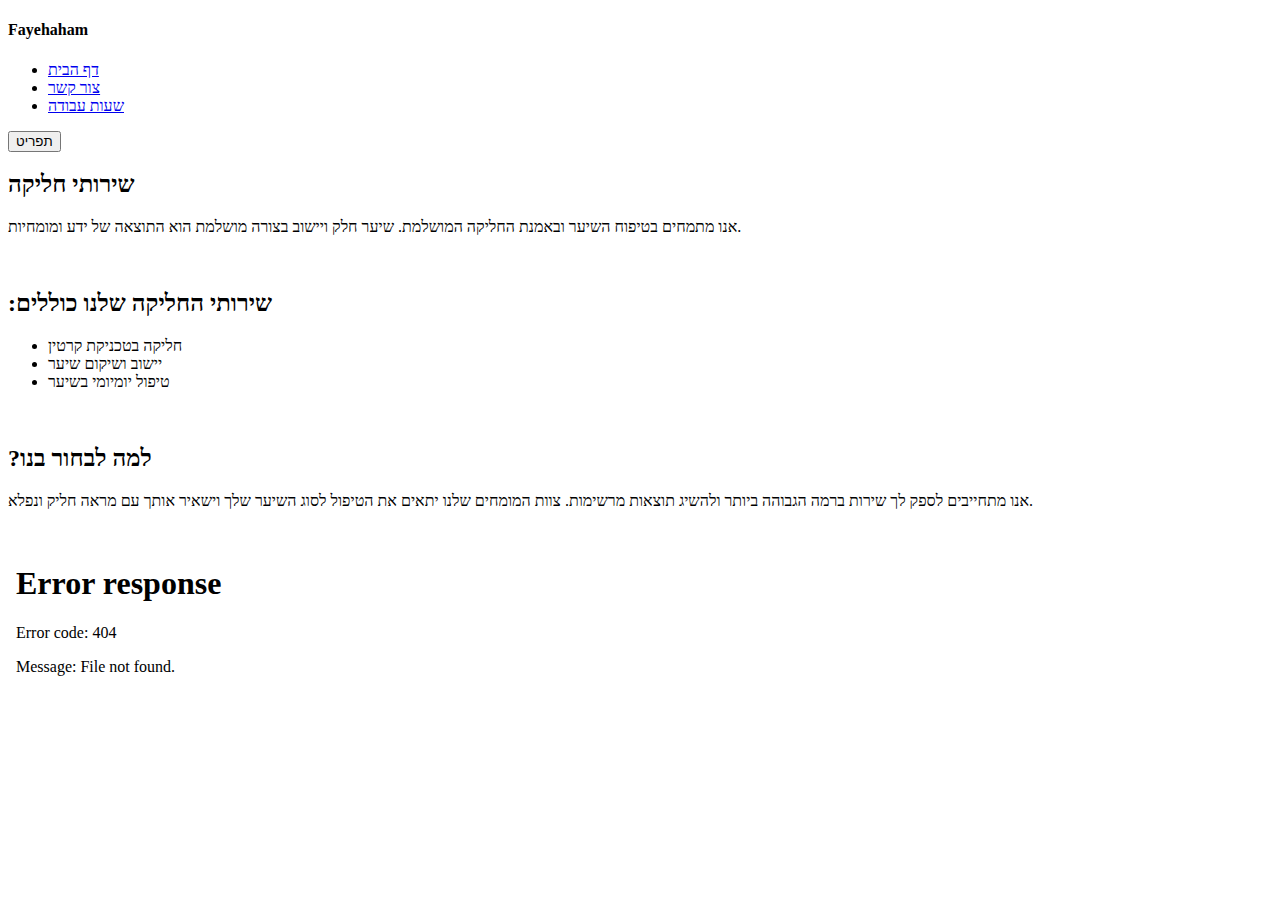
==== index.html @ d5a7aa92 "fixed navigation2" ====
<!DOCTYPE html>
<html>

<head>
    <meta charset="utf-8">
    <meta http-equiv="X-UA-Compatible" content="IE=edge">
    <title></title>
    <meta name="description" content="">
    <meta name="viewport" content="width=device-width, initial-scale=1">
    <link rel="stylesheet" href="style.css">

</head>

<body>
    <header>
        <nav>
            <h4>Fayehaham</h4>
            <ul>
                <li><a href="./index.html">דף הבית </a></li>
                <li><a href="./contact.html">צור קשר</a></li>
                <li><a href="./workinghours.html">שעות עבודה</a></li>
            </ul>
            <button>תפריט</button>
        </nav>
    </header>
    <main>
        <section id="section-1">
            <h2>שירותי חליקה</h2>
            <p>
                אנו מתמחים בטיפוח השיער ובאמנת החליקה המושלמת.
                שיער חלק ויישוב בצורה מושלמת הוא התוצאה של ידע ומומחיות.
            </p>
            <img src="assets/hair-smooth2-PhotoRoom.png-PhotoRoom.png" alt="">
        </section>
        <section id="section-2">
            <h2>:שירותי החליקה שלנו כוללים</h2>
            <ul>
                <li>חליקה בטכניקת קרטין</li>
                <li>יישוב ושיקום שיער</li>
                <li>טיפול יומיומי בשיער</li>
            </ul>
            <img src="assets/hair-smooth.jpeg" alt="">
        </section>

        <section id="section-3">

            <h2>?למה לבחור בנו</h2>
            <p>
                אנו מתחייבים לספק לך שירות ברמה הגבוהה ביותר ולהשיג תוצאות מרשימות.
                צוות המומחים שלנו יתאים את הטיפול לסוג השיער שלך וישאיר אותך עם מראה חליק ונפלא.
            </p>
            <img src="assets/download.jpeg" alt="">
        </section>
    </main>
    <script src="" async defer></script>
    <iframe src="footer.html" width="100%" frameborder="0"></iframe>
</body>

</html>
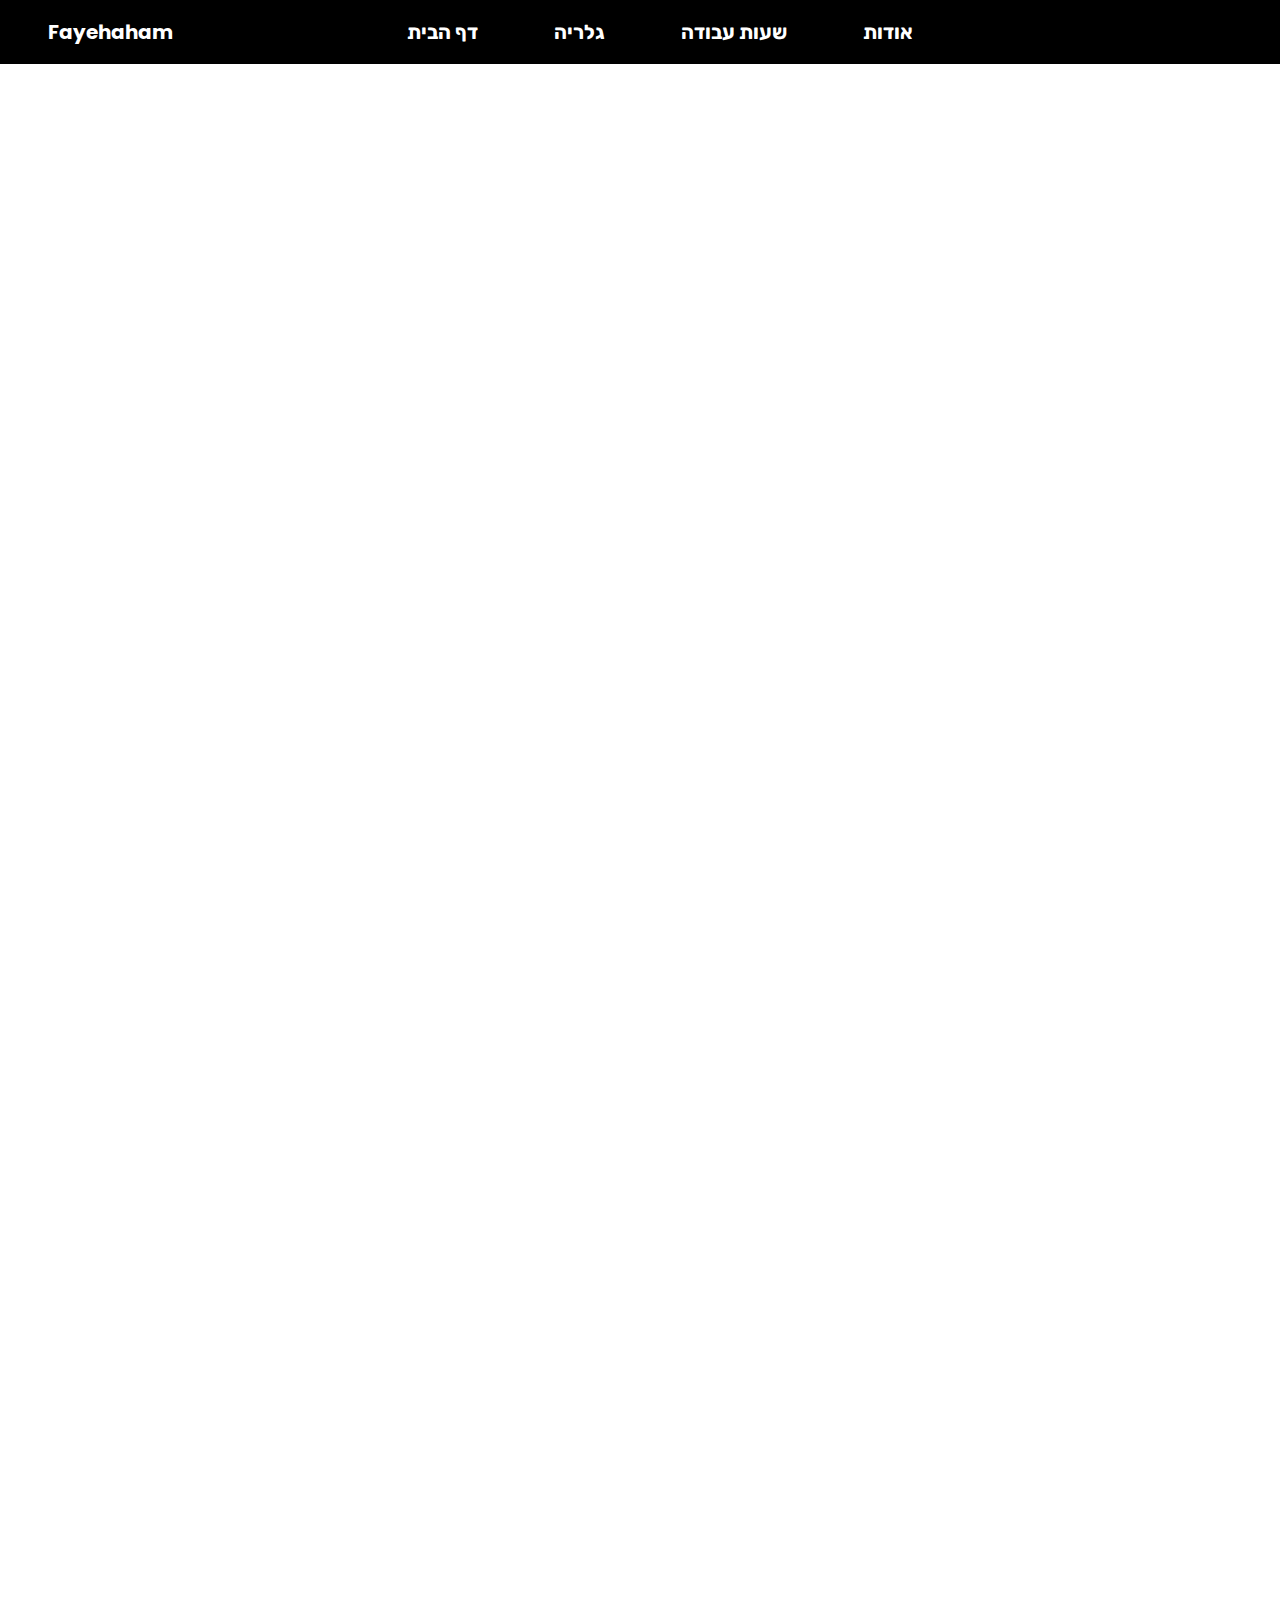
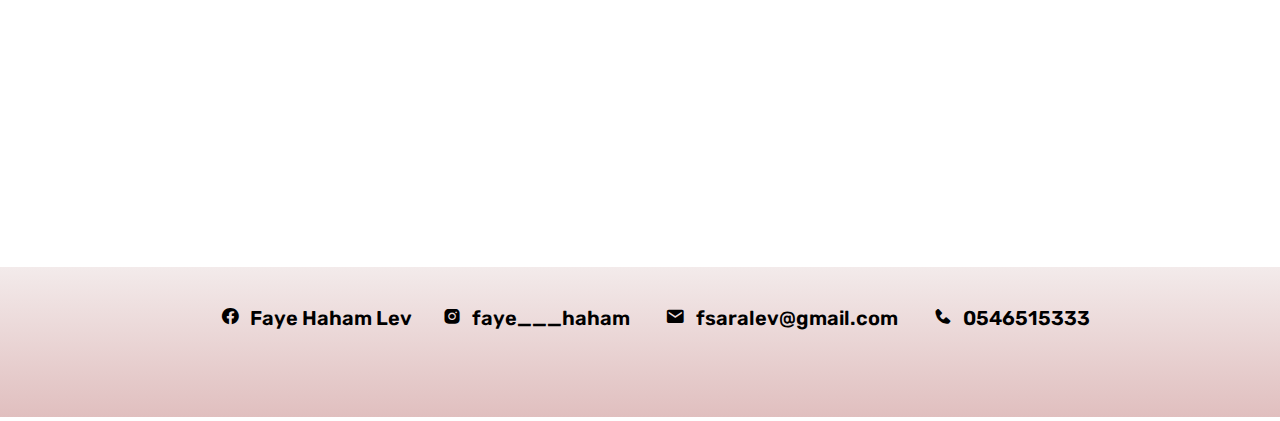
==== commit 7a37c091: "updates" ====
--- a/index.html
+++ b/index.html
@@ -8,32 +8,21 @@
     <meta name="description" content="">
     <meta name="viewport" content="width=device-width, initial-scale=1">
     <link rel="stylesheet" href="style.css">
-
 </head>
 
 <body>
-    <header>
-        <nav>
-            <h4>Fayehaham</h4>
-            <ul>
-                <li><a href="./index.html">דף הבית </a></li>
-                <li><a href="./contact.html">צור קשר</a></li>
-                <li><a href="./workinghours.html">שעות עבודה</a></li>
-            </ul>
-            <button>תפריט</button>
-        </nav>
-    </header>
+    <iframe id="header" src="header.html" width="100%" height="100px" frameborder="0"></iframe>
     <main>
         <section id="section-1">
             <h2>שירותי חליקה</h2>
             <p>
                 אנו מתמחים בטיפוח השיער ובאמנת החליקה המושלמת.
-                שיער חלק ויישוב בצורה מושלמת הוא התוצאה של ידע ומומחיות.
+                שיער חלק ויישוב בצורה מושלמת הוא התוצאה של ידע ומומחיות
             </p>
             <img src="assets/hair-smooth2-PhotoRoom.png-PhotoRoom.png" alt="">
         </section>
         <section id="section-2">
-            <h2>:שירותי החליקה שלנו כוללים</h2>
+            <h2>שירותי החליקה שלנו כוללים</h2>
             <ul>
                 <li>חליקה בטכניקת קרטין</li>
                 <li>יישוב ושיקום שיער</li>
@@ -43,17 +32,24 @@
         </section>
 
         <section id="section-3">
-
-            <h2>?למה לבחור בנו</h2>
+            <h2>למה לבחור בנו</h2>
             <p>
-                אנו מתחייבים לספק לך שירות ברמה הגבוהה ביותר ולהשיג תוצאות מרשימות.
-                צוות המומחים שלנו יתאים את הטיפול לסוג השיער שלך וישאיר אותך עם מראה חליק ונפלא.
+                אנו מתחייבים לספק לך שירות ברמה הגבוהה ביותר ולהשיג תוצאות מרשימות
+                צוות המומחים שלנו יתאים את הטיפול לסוג השיער שלך וישאיר אותך עם מראה חליק ונפל 
             </p>
             <img src="assets/download.jpeg" alt="">
+        </section>
+
+        <!-- New Section with Hebrew Text -->
+        <section id="section-4">
+            <h2>שירות בבית הלקוח</h2>
+            <p>
+                השירות שלנו כולל גם הגעה ישירות לבית הלקוח. אנו מספקים שירות מקצה לקצה
+            </p>
         </section>
     </main>
     <script src="" async defer></script>
     <iframe src="footer.html" width="100%" frameborder="0"></iframe>
 </body>
 
-</html>+</html>
--- a/style.css
+++ b/style.css
@@ -0,0 +1,241 @@
+@import url('https://fonts.googleapis.com/css2?family=Poppins:ital,wght@0,300;0,400;1,200;1,300;1,400&family=Rubik:wght@300;400;500;600&family=Sora&family=Ubuntu:ital,wght@0,400;0,500;1,300;1,400&display=swap');
+
+* {
+    text-decoration-line: none;
+}
+
+
+body {
+    margin: 0;
+    padding: 0;
+    height: 100vh;
+    width: 100%;
+    font-family: 'Rubik', sans-serif;
+    overflow: auto;
+}
+
+/* Header */
+#header {
+    position: fixed;
+    top: 0;
+    z-index: 1;
+}
+
+nav {
+    width: 100%;
+    top: 0;
+    display: flex;
+    align-items: center;
+    justify-content: center;
+    position: fixed;
+    background-color: rgb(0, 0, 0);
+    font-size: 20px;
+    z-index: 1;
+    
+}
+
+nav h4{
+    position: absolute;
+    left: 3rem;
+}
+
+nav h4 a {
+    color: white;
+    font-family: 'Poppins', sans-serif;
+
+}
+
+nav ul {
+    display: flex;
+    align-items: center;
+    gap: 70px;
+    list-style: none;
+}
+
+
+nav ul li a {
+    text-decoration: none;
+    font-weight: bold;
+    color: white;
+    padding: 3px;
+    border-color: rgb(255, 255, 255);
+    transition: color 0.3s ease;
+    text-wrap: nowrap;
+}
+
+nav ul li a:hover {
+    color: rgb(169, 135, 255);
+
+}
+
+
+nav .menu-button {
+    font-family: 'Poppins', sans-serif;
+
+}
+
+/* /Header */
+
+/* Main Content */
+
+main {
+    display: flex;
+    text-align: right;
+    justify-content: center;
+    flex-direction: column;
+    gap: 15rem;
+    opacity: 0;
+    animation: fadeIn 1s ease-in forwards;
+    margin: 10rem;
+}
+
+@keyframes fadeIn {
+    from {
+        opacity: 0;
+        transform: translateY(10px);
+    }
+
+    to {
+        opacity: 1;
+        transform: translateY(0);
+    }
+}
+
+
+main ul {
+    list-style: none;
+}
+
+section {
+    font-weight: 500;
+    font-size: 24px;
+    display: flex;
+    align-items: center;
+    flex-direction: column;
+    
+}
+
+img {
+    border-radius: 20%;
+    box-shadow: -5px 5px 5px rgba(0, 0, 0, 0.3);
+}
+
+/* Contact page */
+
+form{
+    display: flex;
+    justify-content: space-between;
+    align-items: center;
+    flex-direction: column;
+    gap: 10px;
+    background: linear-gradient(to bottom, rgba(199, 193, 193, 0.974), rgba(183, 158, 158, 0.9));
+    border-radius: 5%;
+    padding: 5%;
+    margin: 6rem;
+    
+}
+
+form input{
+    text-align: right;
+    text-decoration: none;
+    border: 1px solid;
+    border-radius: 3px;
+    margin-bottom: 5%;
+
+}
+
+form button{
+    border: 0;
+    width: 40%;
+    height: 40px;
+    cursor: pointer;
+    background-color: rgb(19, 86, 109);
+    color: white;
+    font-weight: 400;
+    font-size: large;
+    border-radius: 10%;
+}
+
+select{
+    text-align: right;
+}
+
+
+
+/* /Contact page */
+
+
+
+/* /Main Content */
+
+
+footer {
+    display: flex;
+    justify-content: center;
+    align-items: center;
+    position: absolute;
+    font-size: 20px;
+    margin-top: 100px;
+    gap: 30px;
+    bottom: 0px;
+    width: 100%;
+    height: 200px;
+    background: linear-gradient(to bottom, rgba(249, 249, 249, 0.974), rgba(221, 184, 184, 0.9));
+}
+
+footer a , #ContactPage{
+    color: black;
+    font-weight: 600;
+    transition: color 0.3s ease;
+    font-family: 'Rubik', sans-serif;
+
+}
+
+footer a:hover #ContactPage{
+    color: rgb(248, 9, 9);
+
+}
+
+/* Media query for screens with a width between 769 pixels and 870 pixels */
+@media only screen and (max-width: 870px){
+    nav {
+        font-size: 18px;
+        /* Other styles for screens between 769px and 870px wide */
+    }
+
+    nav h4{
+        left: 2rem;
+    }
+
+    section{
+        font-size: 10px;
+        text-wrap:nowrap;
+    }
+}
+@media only screen and (max-width: 660px) {
+    /* Style to hide the specific nav item */
+    .Hide-640px {
+        display: none;
+
+    }
+
+    /* Other styles for screens up to 680px wide if needed */
+}
+@media only screen and (max-width: 740px) {
+    /* Style to hide the specific nav item */
+    .Hide-680px {
+        display: none;
+    }
+
+    /* Other styles for screens up to 680px wide if needed */
+}
+
+
+@media only screen and (max-width: 740px) {
+    /* Style to hide the specific nav item */
+    .Hide-680px {
+        display: none;
+    }
+
+    /* Other styles for screens up to 680px wide if needed */
+}
